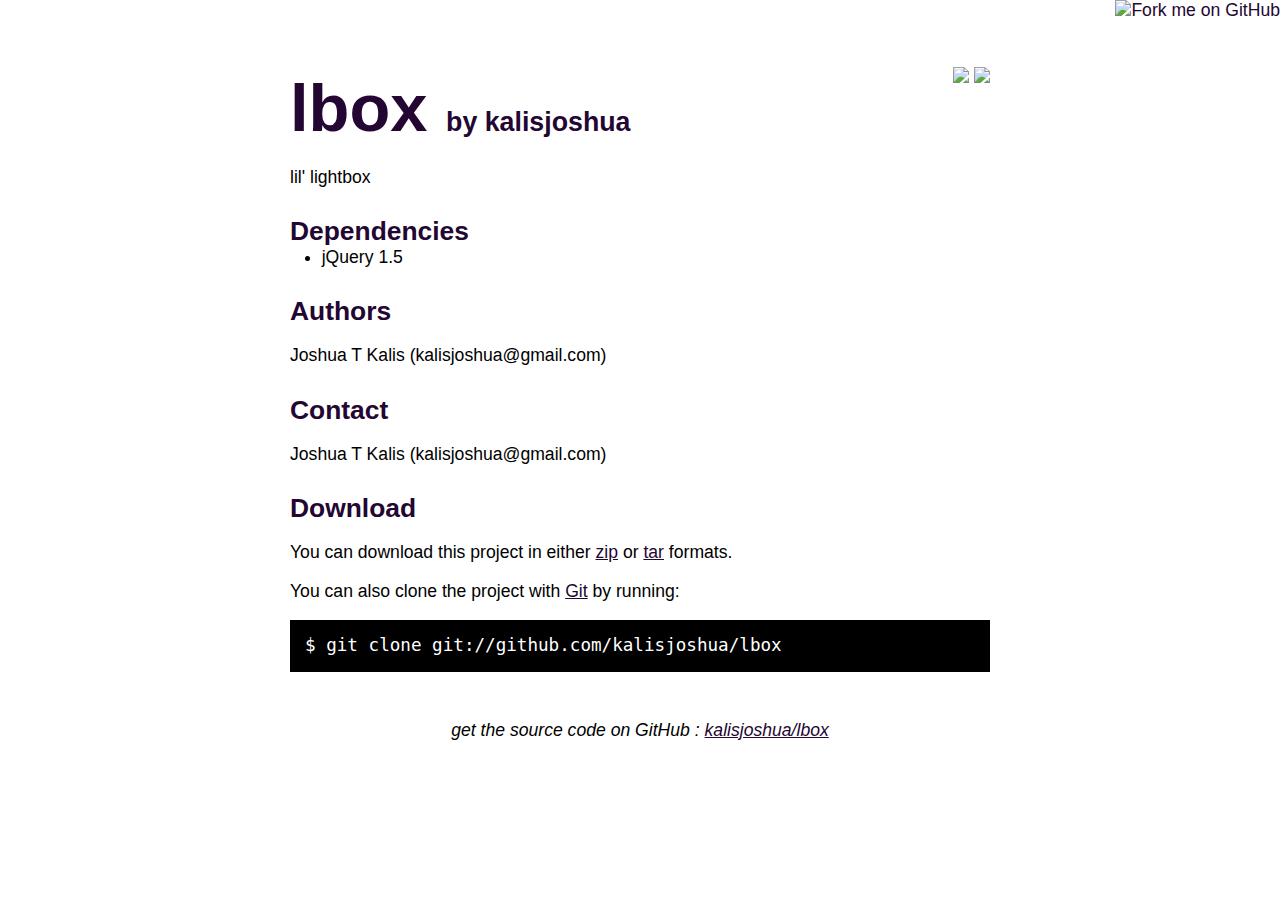
==== index.html @ b18879f7 "working on demo page" ====
<!DOCTYPE html>  

<!--[if lt IE 7 ]> <html lang="en" class="no-js ie6"> <![endif]-->
<!--[if IE 7 ]>    <html lang="en" class="no-js ie7"> <![endif]-->
<!--[if IE 8 ]>    <html lang="en" class="no-js ie8"> <![endif]-->
<!--[if IE 9 ]>    <html lang="en" class="no-js ie9"> <![endif]-->
<!--[if (gt IE 9)|!(IE)]><!--> <html lang="en" class="no-js"> <!--<![endif]-->
<head>
<meta charset='utf-8'>
<title>kalisjoshua/lbox @ GitHub</title>
<link rel="stylesheet" href="html5boilerplate.css" type="text/css" />
<link rel="stylesheet" href="style.css" type="text/css" />
<script src="modernizr.min.js" type="text/javascript" charset="utf-8"></script>
</head>

<body>

<a href="//github.com/kalisjoshua/lbox" id="forkme">
    <img src="//s3.amazonaws.com/github/ribbons/forkme_right_darkblue_121621.png" alt="Fork me on GitHub" /></a>

<article id="main" role="content">

    <header>
        <h1><a href="//github.com/kalisjoshua/lbox">lbox</a> <small>by <a href="//github.com/kalisjoshua">kalisjoshua</a></small></h1>
        <div class="download">
            <a href="//github.com/kalisjoshua/lbox/zipball/master"><img border="0" width="90" src="//github.com/images/modules/download/zip.png"></a>
            <a href="//github.com/kalisjoshua/lbox/tarball/master"><img border="0" width="90" src="//github.com/images/modules/download/tar.png"></a>
        </div>
    </header>

    <p>lil' lightbox</p>

    <h2>Dependencies</h2>
    <ul>
        <li>jQuery 1.5</li>
    </ul>
    
    <h2>Authors</h2>
    <p>Joshua T Kalis (kalisjoshua@gmail.com)</p>
    
    <h2>Contact</h2>
    <p>Joshua T Kalis (kalisjoshua@gmail.com)</p>
    
    <h2>Download</h2>
    <p>You can download this project in either <a href="//github.com/kalisjoshua/lbox/zipball/master">zip</a> or <a href="//github.com/kalisjoshua/lbox/tarball/master">tar</a> formats.</p>
    <p>You can also clone the project with <a href="//git-scm.com">Git</a> by running:
        <pre>$ git clone git://github.com/kalisjoshua/lbox</pre></p>

    <footer role="contentinfo">get the source code on GitHub : <a href="//github.com/kalisjoshua/lbox">kalisjoshua/lbox</a></footer>

</article>

<script src="//ajax.googleapis.com/ajax/libs/jquery/1.5.0/jquery.min.js"></script>
<script src="//github.com/kalisjoshua/lbox/raw/master/lbox.js"></script>

</body>
</html>
---- html5boilerplate.css ----
/*
  HTML5 ✰ Boilerplate
   
  style.css contains a reset, font normalization and some base styles.
   
  credit is left where credit is due.
  much inspiration was taken from these projects:
    yui.yahooapis.com/2.8.1/build/base/base.css
    camendesign.com/design/
    praegnanz.de/weblog/htmlcssjs-kickstart
*/
 
/*
  html5doctor.com Reset Stylesheet (Eric Meyer's Reset Reloaded + HTML5 baseline)
  v1.4 2009-07-27 | Authors: Eric Meyer & Richard Clark
  html5doctor.com/html-5-reset-stylesheet/
*/
 
html, body, div, span, object, iframe,
h1, h2, h3, h4, h5, h6, p, blockquote, pre,
abbr, address, cite, code,
del, dfn, em, img, ins, kbd, q, samp,
small, strong, sub, sup, var,
b, i,
dl, dt, dd, ol, ul, li,
fieldset, form, label, legend,
table, caption, tbody, tfoot, thead, tr, th, td,
article, aside, canvas, details, figcaption, figure,
footer, header, hgroup, menu, nav, section, summary,
time, mark, audio, video {
  margin:0;
  padding:0;
  border:0;
  outline:0;
  font-size:100%;
  vertical-align:baseline;
  background:transparent;
}                 
 
article, aside, details, figcaption, figure,
footer, header, hgroup, menu, nav, section {
    display:block;
}
 
nav ul { list-style:none; }
 
blockquote, q { quotes:none; }
 
blockquote:before, blockquote:after,
q:before, q:after { content:''; content:none; }
 
a { margin:0; padding:0; font-size:100%; vertical-align:baseline; background:transparent; }
 
ins { background-color:#ff9; color:#000; text-decoration:none; }
 
mark { background-color:#ff9; color:#000; font-style:italic; font-weight:bold; }
 
del { text-decoration: line-through; }
 
abbr[title], dfn[title] { border-bottom:1px dotted; cursor:help; }
 
/* tables still need cellspacing="0" in the markup */
table { border-collapse:collapse; border-spacing:0; }
 
hr { display:block; height:1px; border:0; border-top:1px solid #ccc; margin:1em 0; padding:0; }
 
input, select { vertical-align:middle; }
 
/* END RESET CSS */
 
 
/* fonts.css from the YUI Library: developer.yahoo.com/yui/
   Refer to developer.yahoo.com/yui/3/cssfonts/ for font sizing percentages
 
  There are three custom edits:
   * remove arial, helvetica from explicit font stack
   * we normalize monospace styles ourselves
   * table font-size is reset in the HTML5 reset above so there is no need to repeat
*/
body { font:13px/1.231 sans-serif; *font-size:small; } /* hack retained to preserve specificity */ 
 
select, input, textarea, button { font:99% sans-serif; }
 
/* normalize monospace sizing
 * en.wikipedia.org/wiki/MediaWiki_talk:Common.css/Archive_11#Teletype_style_fix_for_Chrome
 */
pre, code, kbd, samp { font-family: monospace, sans-serif; }
  
 
/*
 * minimal base styles
 */
 
 
body, select, input, textarea {
  /* #444 looks better than black: twitter.com/H_FJ/statuses/11800719859 */
  color: #444;
  /* set your base font here, to apply evenly */
  /* font-family: Georgia, serif;  */  
}
 
/* Headers (h1,h2,etc) have no default font-size or margin,
   you'll want to define those yourself. */
h1,h2,h3,h4,h5,h6 { font-weight: bold; }
 
/* always force a scrollbar in non-IE */
html { overflow-y: scroll; }
 
  
/* Accessible focus treatment: people.opera.com/patrickl/experiments/keyboard/test */
a:hover, a:active { outline: none; }
 
 
ul, ol { margin-left: 1.8em; }
ol { list-style-type: decimal; }
 
/* Remove margins for navigation lists */
nav ul, nav li { margin: 0; }
 
small { font-size: 85%; }
strong, th { font-weight: bold; }
 
td, td img { vertical-align: top; }
 
sub { vertical-align: sub; font-size: smaller; }
sup { vertical-align: super; font-size: smaller; }
 
pre {
  padding: 15px;
   
  /* www.pathf.com/blogs/2008/05/formatting-quoted-code-in-blog-posts-css21-white-space-pre-wrap/ */
  white-space: pre; /* CSS2 */
  white-space: pre-wrap; /* CSS 2.1 */
  white-space: pre-line; /* CSS 3 (and 2.1 as well, actually) */
  word-wrap: break-word; /* IE */
}
  
textarea { overflow: auto; } /* thnx ivannikolic! www.sitepoint.com/blogs/2010/08/20/ie-remove-textarea-scrollbars/ */
 
.ie6 legend, .ie7 legend { margin-left: -7px; } /* thnx ivannikolic! */
 
/* align checkboxes, radios, text inputs with their label
   by: Thierry Koblentz tjkdesign.com/ez-css/css/base.css ; */
input[type="radio"] { vertical-align: text-bottom; }
input[type="checkbox"] { vertical-align: bottom; }
.ie7 input[type="checkbox"] { vertical-align: baseline; }
.ie6 input { vertical-align: text-bottom; }
 
/* hand cursor on clickable input elements */
label, input[type=button], input[type=submit], button { cursor: pointer; }
  
/* webkit browsers add a 2px margin outside the chrome of form elements */ 
button, input, select, textarea { margin: 0; }
 
/* colors for form validity */
input:valid, textarea:valid   {  }
input:invalid, textarea:invalid {
      border-radius: 1px;
    -moz-box-shadow: 0px 0px 5px red;
 -webkit-box-shadow: 0px 0px 5px red;
         box-shadow: 0px 0px 5px red;
}
.no-boxshadow input:invalid,
.no-boxshadow textarea:invalid { background-color: #f0dddd; }
 
 
/* These selection declarations have to be separate.
   No text-shadow: twitter.com/miketaylr/status/12228805301
   Also: hot pink. */
::-moz-selection{ background: #FF5E99; color:#fff; text-shadow: none; }
::selection { background:#FF5E99; color:#fff; text-shadow: none; }
 
/*  j.mp/webkit-tap-highlight-color */
a:link { -webkit-tap-highlight-color: #FF5E99; }
 
/* make buttons play nice in IE:   
   www.viget.com/inspire/styling-the-button-element-in-internet-explorer/ */
button {  width: auto; overflow: visible; }
  
/* bicubic resizing for non-native sized IMG:
   code.flickr.com/blog/2008/11/12/on-ui-quality-the-little-things-client-side-image-resizing/ */
.ie7 img { -ms-interpolation-mode: bicubic; }
 
 
 
/*
 * Non-semantic helper classes
 */
 
/* for image replacement */
.ir { display: block; text-indent: -999em; overflow: hidden; background-repeat: no-repeat; text-align: left; direction: ltr; }
 
/* Hide for both screenreaders and browsers
   css-discuss.incutio.com/wiki/Screenreader_Visibility */
.hidden { display: none; visibility: hidden; }
 
/* Hide only visually, but have it available for screenreaders
   www.webaim.org/techniques/css/invisiblecontent/ ; &  j.mp/visuallyhidden ; */
.visuallyhidden { position: absolute !important;   
  clip: rect(1px 1px 1px 1px); /* IE6, IE7 */
  clip: rect(1px, 1px, 1px, 1px); }
 
/* Hide visually and from screenreaders, but maintain layout */
.invisible { visibility: hidden; }
 
/* >> The Magnificent CLEARFIX: Updated to prevent margin-collapsing on child elements << j.mp/bestclearfix */
.clearfix:before, .clearfix:after {
  content: "\0020"; display: block; height: 0; visibility: hidden; 
}
 
.clearfix:after { clear: both; }
/* Fix clearfix: blueprintcss.lighthouseapp.com/projects/15318/tickets/5-extra-margin-padding-bottom-of-page */
.clearfix { zoom: 1; }

 
/*
 * Media queries for responsive design
 * These follow after primary styles so they will successfully override.
 */
 
@media all and (orientation:portrait) {
  /* Style adjustments for portrait mode goes here */
   
}
 
@media all and (orientation:landscape) {
  /* Style adjustments for landscape mode goes here */
   
}
 
/* Grade-A Mobile Browsers (Opera Mobile, iPhone Safari, Android Chrome) 
   Consider this: www.cloudfour.com/css-media-query-for-mobile-is-fools-gold/ */
@media screen and (max-device-width: 480px) {
   
   
  /* Uncomment if you don't want iOS and WinMobile to mobile-optimize the text for you
     j.mp/textsizeadjust
  html { -webkit-text-size-adjust:none; -ms-text-size-adjust:none; } */
}
 
/*
 * print styles
 * inlined to avoid required HTTP connection www.phpied.com/delay-loading-your-print-css/
 */
@media print {
  * { background: transparent !important; color: #444 !important; text-shadow: none !important; }
  a, a:visited { color: #444 !important; text-decoration: underline; }
  a:after { content: " (" attr(href) ")"; }
  abbr:after { content: " (" attr(title) ")"; }
  .ir a:after { content: ""; }  /* Don't show links for images */
  pre, blockquote { border: 1px solid #999; page-break-inside: avoid; }
  thead { display: table-header-group; } /* css-discuss.incutio.com/wiki/Printing_Tables */
  tr, img { page-break-inside: avoid; }
  @page { margin: 0.5cm; }
  p, h2, h3 { orphans: 3; widows: 3; }
  h2, h3{ page-break-after: avoid; }
}
---- style.css ----
a {
    color: #230632;
    }

    a#forkme img {
        border: 0;
        position: absolute;
        right: 0;
        top: 0;
        }

article {
    margin: 0 auto;
    width: 700px;
    }

body {
    font-family: Helvetica, Arial, FreeSans, sans-serif;
    font-size: 110%;
    color: #000000;
    }

footer {
    text-align: center;
    padding-top: 30px;
    font-style: italic;
    }

h1, h2, h3, h4, h5, h6 {
    margin: 1em 0px 0px;
    }
    
h1 {
    font-size: 3.8em;
    color: #230632;
    margin-bottom: 3px;
    }
    h1 a {
        text-decoration: none
        }
    h1 small {
        font-size: 0.4em;
        }

h2 {
    font-size: 1.5em;
    color: #230632;
    }

h3 {
    text-align: center;
    color: #230632;
    }

header {
    position: relative;
    }
    
.download {
    position: absolute;
    right: 0px;
    top: 0px;
    }

p {
    margin: 1em 0px;
    }
    
pre {
    background: #000;
    color: #fff;
    padding: 15px;
    }
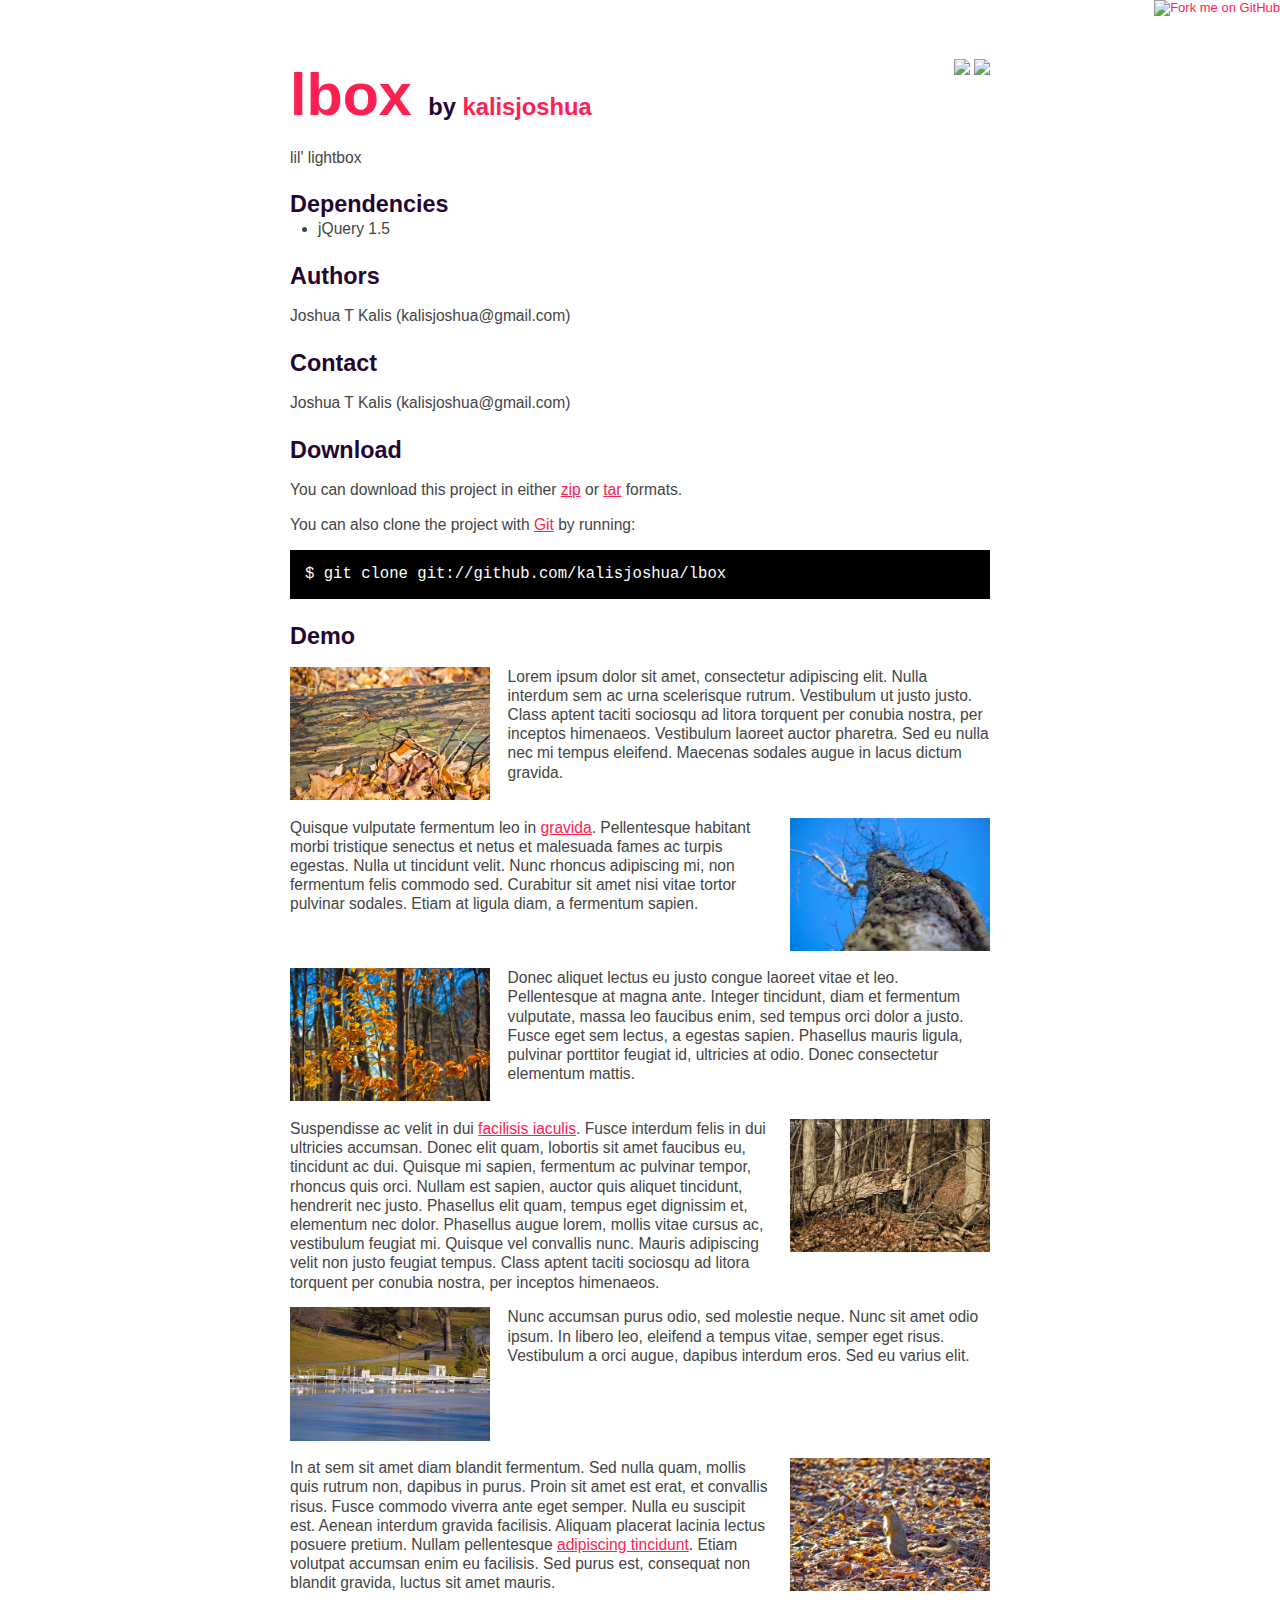
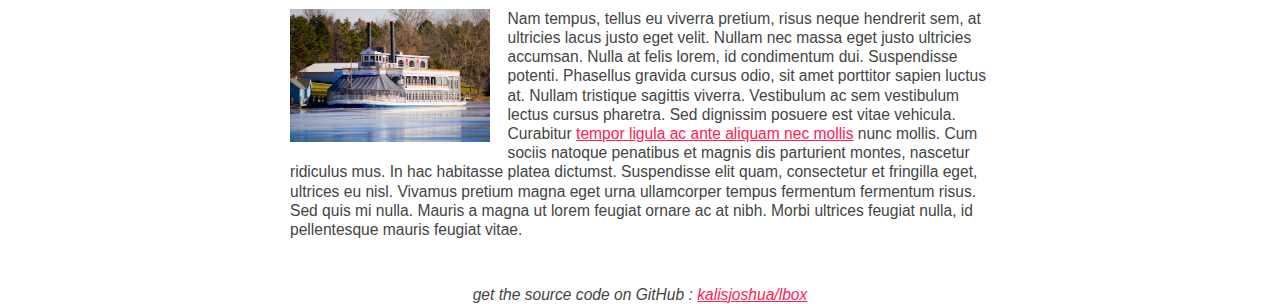
==== commit 80b37ce5: "moved resources into assets folder" ====
--- a/index.html
+++ b/index.html
@@ -8,9 +8,9 @@
 <head>
 <meta charset='utf-8'>
 <title>kalisjoshua/lbox @ GitHub</title>
-<link rel="stylesheet" href="html5boilerplate.css" type="text/css" />
-<link rel="stylesheet" href="style.css" type="text/css" />
-<script src="modernizr.min.js" type="text/javascript" charset="utf-8"></script>
+<link rel="stylesheet" href="assets/html5boilerplate.css" type="text/css" />
+<link rel="stylesheet" href="assets/style.css" type="text/css" />
+<script src="assets/modernizr.min.js" type="text/javascript" charset="utf-8"></script>
 </head>
 
 <body>
@@ -45,6 +45,15 @@
     <p>You can download this project in either <a href="//github.com/kalisjoshua/lbox/zipball/master">zip</a> or <a href="//github.com/kalisjoshua/lbox/tarball/master">tar</a> formats.</p>
     <p>You can also clone the project with <a href="//git-scm.com">Git</a> by running:
         <pre>$ git clone git://github.com/kalisjoshua/lbox</pre></p>
+    
+    <h2>Demo</h2>
+    <p><a href="assets/img_1.png" rel="lbox"><img class="left" src="assets/img_1.png" /></a>Lorem ipsum dolor sit amet, consectetur adipiscing elit. Nulla interdum sem ac urna scelerisque rutrum. Vestibulum ut justo justo. Class aptent taciti sociosqu ad litora torquent per conubia nostra, per inceptos himenaeos. Vestibulum laoreet auctor pharetra. Sed eu nulla nec mi tempus eleifend. Maecenas sodales augue in lacus dictum gravida.</p>
+    <p id="first"><a href="assets/img_2.png" rel="lbox"><img class="right" src="assets/img_2.png" /></a>Quisque vulputate fermentum leo in <a href="#first" rel="lbox">gravida</a>. Pellentesque habitant morbi tristique senectus et netus et malesuada fames ac turpis egestas. Nulla ut tincidunt velit. Nunc rhoncus adipiscing mi, non fermentum felis commodo sed. Curabitur sit amet nisi vitae tortor pulvinar sodales. Etiam at ligula diam, a fermentum sapien.</p>
+    <p><a href="assets/img_3.png" rel="lbox"><img class="left" src="assets/img_3.png" /></a>Donec aliquet lectus eu justo congue laoreet vitae et leo. Pellentesque at magna ante. Integer tincidunt, diam et fermentum vulputate, massa leo faucibus enim, sed tempus orci dolor a justo. Fusce eget sem lectus, a egestas sapien. Phasellus mauris ligula, pulvinar porttitor feugiat id, ultricies at odio. Donec consectetur elementum mattis.</p>
+    <p id="second"><a href="assets/img_4.png" rel="lbox"><img class="right" src="assets/img_4.png" /></a>Suspendisse ac velit in dui <a href="#second" rel="lbox">facilisis iaculis</a>. Fusce interdum felis in dui ultricies accumsan. Donec elit quam, lobortis sit amet faucibus eu, tincidunt ac dui. Quisque mi sapien, fermentum ac pulvinar tempor, rhoncus quis orci. Nullam est sapien, auctor quis aliquet tincidunt, hendrerit nec justo. Phasellus elit quam, tempus eget dignissim et, elementum nec dolor. Phasellus augue lorem, mollis vitae cursus ac, vestibulum feugiat mi. Quisque vel convallis nunc. Mauris adipiscing velit non justo feugiat tempus. Class aptent taciti sociosqu ad litora torquent per conubia nostra, per inceptos himenaeos.</p>
+    <p><a href="assets/img_0.png" rel="lbox"><img class="left" src="assets/img_0.png" /></a>Nunc accumsan purus odio, sed molestie neque. Nunc sit amet odio ipsum. In libero leo, eleifend a tempus vitae, semper eget risus. Vestibulum a orci augue, dapibus interdum eros. Sed eu varius elit.</p>
+    <p id="third"><a href="assets/img_6.png" rel="lbox"><img class="right" src="assets/img_6.png" /></a>In at sem sit amet diam blandit fermentum. Sed nulla quam, mollis quis rutrum non, dapibus in purus. Proin sit amet est erat, et convallis risus. Fusce commodo viverra ante eget semper. Nulla eu suscipit est. Aenean interdum gravida facilisis. Aliquam placerat lacinia lectus posuere pretium. Nullam pellentesque <a href="#third" rel="lbox">adipiscing tincidunt</a>. Etiam volutpat accumsan enim eu facilisis. Sed purus est, consequat non blandit gravida, luctus sit amet mauris.</p>
+    <p id="fourth"><a href="assets/img_5.png" rel="lbox"><img class="left" src="assets/img_5.png" /></a>Nam tempus, tellus eu viverra pretium, risus neque hendrerit sem, at ultricies lacus justo eget velit. Nullam nec massa eget justo ultricies accumsan. Nulla at felis lorem, id condimentum dui. Suspendisse potenti. Phasellus gravida cursus odio, sit amet porttitor sapien luctus at. Nullam tristique sagittis viverra. Vestibulum ac sem vestibulum lectus cursus pharetra. Sed dignissim posuere est vitae vehicula. Curabitur <a href="#fourth" rel="lbox">tempor ligula ac ante aliquam nec mollis</a> nunc mollis. Cum sociis natoque penatibus et magnis dis parturient montes, nascetur ridiculus mus. In hac habitasse platea dictumst. Suspendisse elit quam, consectetur et fringilla eget, ultrices eu nisl. Vivamus pretium magna eget urna ullamcorper tempus fermentum fermentum risus. Sed quis mi nulla. Mauris a magna ut lorem feugiat ornare ac at nibh. Morbi ultrices feugiat nulla, id pellentesque mauris feugiat vitae.</p>
 
     <footer role="contentinfo">get the source code on GitHub : <a href="//github.com/kalisjoshua/lbox">kalisjoshua/lbox</a></footer>
 
@@ -53,5 +62,15 @@
 <script src="//ajax.googleapis.com/ajax/libs/jquery/1.5.0/jquery.min.js"></script>
 <script src="//github.com/kalisjoshua/lbox/raw/master/lbox.js"></script>
 
+<script>
+$(function () {
+    $("a[rel=lbox]").lbox();
+});
+</script>
+
 </body>
 </html>
+
+
+
+
--- a/assets/html5boilerplate.css
+++ b/assets/html5boilerplate.css
@@ -0,0 +1,257 @@
+/*
+  HTML5 ✰ Boilerplate
+   
+  style.css contains a reset, font normalization and some base styles.
+   
+  credit is left where credit is due.
+  much inspiration was taken from these projects:
+    yui.yahooapis.com/2.8.1/build/base/base.css
+    camendesign.com/design/
+    praegnanz.de/weblog/htmlcssjs-kickstart
+*/
+ 
+/*
+  html5doctor.com Reset Stylesheet (Eric Meyer's Reset Reloaded + HTML5 baseline)
+  v1.4 2009-07-27 | Authors: Eric Meyer & Richard Clark
+  html5doctor.com/html-5-reset-stylesheet/
+*/
+ 
+html, body, div, span, object, iframe,
+h1, h2, h3, h4, h5, h6, p, blockquote, pre,
+abbr, address, cite, code,
+del, dfn, em, img, ins, kbd, q, samp,
+small, strong, sub, sup, var,
+b, i,
+dl, dt, dd, ol, ul, li,
+fieldset, form, label, legend,
+table, caption, tbody, tfoot, thead, tr, th, td,
+article, aside, canvas, details, figcaption, figure,
+footer, header, hgroup, menu, nav, section, summary,
+time, mark, audio, video {
+  margin:0;
+  padding:0;
+  border:0;
+  outline:0;
+  font-size:100%;
+  vertical-align:baseline;
+  background:transparent;
+}                 
+ 
+article, aside, details, figcaption, figure,
+footer, header, hgroup, menu, nav, section {
+    display:block;
+}
+ 
+nav ul { list-style:none; }
+ 
+blockquote, q { quotes:none; }
+ 
+blockquote:before, blockquote:after,
+q:before, q:after { content:''; content:none; }
+ 
+a { margin:0; padding:0; font-size:100%; vertical-align:baseline; background:transparent; }
+ 
+ins { background-color:#ff9; color:#000; text-decoration:none; }
+ 
+mark { background-color:#ff9; color:#000; font-style:italic; font-weight:bold; }
+ 
+del { text-decoration: line-through; }
+ 
+abbr[title], dfn[title] { border-bottom:1px dotted; cursor:help; }
+ 
+/* tables still need cellspacing="0" in the markup */
+table { border-collapse:collapse; border-spacing:0; }
+ 
+hr { display:block; height:1px; border:0; border-top:1px solid #ccc; margin:1em 0; padding:0; }
+ 
+input, select { vertical-align:middle; }
+ 
+/* END RESET CSS */
+ 
+ 
+/* fonts.css from the YUI Library: developer.yahoo.com/yui/
+   Refer to developer.yahoo.com/yui/3/cssfonts/ for font sizing percentages
+ 
+  There are three custom edits:
+   * remove arial, helvetica from explicit font stack
+   * we normalize monospace styles ourselves
+   * table font-size is reset in the HTML5 reset above so there is no need to repeat
+*/
+body { font:13px/1.231 sans-serif; *font-size:small; } /* hack retained to preserve specificity */ 
+ 
+select, input, textarea, button { font:99% sans-serif; }
+ 
+/* normalize monospace sizing
+ * en.wikipedia.org/wiki/MediaWiki_talk:Common.css/Archive_11#Teletype_style_fix_for_Chrome
+ */
+pre, code, kbd, samp { font-family: monospace, sans-serif; }
+  
+ 
+/*
+ * minimal base styles
+ */
+ 
+ 
+body, select, input, textarea {
+  /* #444 looks better than black: twitter.com/H_FJ/statuses/11800719859 */
+  color: #444;
+  /* set your base font here, to apply evenly */
+  /* font-family: Georgia, serif;  */  
+}
+ 
+/* Headers (h1,h2,etc) have no default font-size or margin,
+   you'll want to define those yourself. */
+h1,h2,h3,h4,h5,h6 { font-weight: bold; }
+ 
+/* always force a scrollbar in non-IE */
+html { overflow-y: scroll; }
+ 
+  
+/* Accessible focus treatment: people.opera.com/patrickl/experiments/keyboard/test */
+a:hover, a:active { outline: none; }
+ 
+ 
+ul, ol { margin-left: 1.8em; }
+ol { list-style-type: decimal; }
+ 
+/* Remove margins for navigation lists */
+nav ul, nav li { margin: 0; }
+ 
+small { font-size: 85%; }
+strong, th { font-weight: bold; }
+ 
+td, td img { vertical-align: top; }
+ 
+sub { vertical-align: sub; font-size: smaller; }
+sup { vertical-align: super; font-size: smaller; }
+ 
+pre {
+  padding: 15px;
+   
+  /* www.pathf.com/blogs/2008/05/formatting-quoted-code-in-blog-posts-css21-white-space-pre-wrap/ */
+  white-space: pre; /* CSS2 */
+  white-space: pre-wrap; /* CSS 2.1 */
+  white-space: pre-line; /* CSS 3 (and 2.1 as well, actually) */
+  word-wrap: break-word; /* IE */
+}
+  
+textarea { overflow: auto; } /* thnx ivannikolic! www.sitepoint.com/blogs/2010/08/20/ie-remove-textarea-scrollbars/ */
+ 
+.ie6 legend, .ie7 legend { margin-left: -7px; } /* thnx ivannikolic! */
+ 
+/* align checkboxes, radios, text inputs with their label
+   by: Thierry Koblentz tjkdesign.com/ez-css/css/base.css ; */
+input[type="radio"] { vertical-align: text-bottom; }
+input[type="checkbox"] { vertical-align: bottom; }
+.ie7 input[type="checkbox"] { vertical-align: baseline; }
+.ie6 input { vertical-align: text-bottom; }
+ 
+/* hand cursor on clickable input elements */
+label, input[type=button], input[type=submit], button { cursor: pointer; }
+  
+/* webkit browsers add a 2px margin outside the chrome of form elements */ 
+button, input, select, textarea { margin: 0; }
+ 
+/* colors for form validity */
+input:valid, textarea:valid   {  }
+input:invalid, textarea:invalid {
+      border-radius: 1px;
+    -moz-box-shadow: 0px 0px 5px red;
+ -webkit-box-shadow: 0px 0px 5px red;
+         box-shadow: 0px 0px 5px red;
+}
+.no-boxshadow input:invalid,
+.no-boxshadow textarea:invalid { background-color: #f0dddd; }
+ 
+ 
+/* These selection declarations have to be separate.
+   No text-shadow: twitter.com/miketaylr/status/12228805301
+   Also: hot pink. */
+::-moz-selection{ background: #FF5E99; color:#fff; text-shadow: none; }
+::selection { background:#FF5E99; color:#fff; text-shadow: none; }
+ 
+/*  j.mp/webkit-tap-highlight-color */
+a:link { -webkit-tap-highlight-color: #FF5E99; }
+ 
+/* make buttons play nice in IE:   
+   www.viget.com/inspire/styling-the-button-element-in-internet-explorer/ */
+button {  width: auto; overflow: visible; }
+  
+/* bicubic resizing for non-native sized IMG:
+   code.flickr.com/blog/2008/11/12/on-ui-quality-the-little-things-client-side-image-resizing/ */
+.ie7 img { -ms-interpolation-mode: bicubic; }
+ 
+ 
+ 
+/*
+ * Non-semantic helper classes
+ */
+ 
+/* for image replacement */
+.ir { display: block; text-indent: -999em; overflow: hidden; background-repeat: no-repeat; text-align: left; direction: ltr; }
+ 
+/* Hide for both screenreaders and browsers
+   css-discuss.incutio.com/wiki/Screenreader_Visibility */
+.hidden { display: none; visibility: hidden; }
+ 
+/* Hide only visually, but have it available for screenreaders
+   www.webaim.org/techniques/css/invisiblecontent/ ; &  j.mp/visuallyhidden ; */
+.visuallyhidden { position: absolute !important;   
+  clip: rect(1px 1px 1px 1px); /* IE6, IE7 */
+  clip: rect(1px, 1px, 1px, 1px); }
+ 
+/* Hide visually and from screenreaders, but maintain layout */
+.invisible { visibility: hidden; }
+ 
+/* >> The Magnificent CLEARFIX: Updated to prevent margin-collapsing on child elements << j.mp/bestclearfix */
+.clearfix:before, .clearfix:after {
+  content: "\0020"; display: block; height: 0; visibility: hidden; 
+}
+ 
+.clearfix:after { clear: both; }
+/* Fix clearfix: blueprintcss.lighthouseapp.com/projects/15318/tickets/5-extra-margin-padding-bottom-of-page */
+.clearfix { zoom: 1; }
+
+ 
+/*
+ * Media queries for responsive design
+ * These follow after primary styles so they will successfully override.
+ */
+ 
+@media all and (orientation:portrait) {
+  /* Style adjustments for portrait mode goes here */
+   
+}
+ 
+@media all and (orientation:landscape) {
+  /* Style adjustments for landscape mode goes here */
+   
+}
+ 
+/* Grade-A Mobile Browsers (Opera Mobile, iPhone Safari, Android Chrome) 
+   Consider this: www.cloudfour.com/css-media-query-for-mobile-is-fools-gold/ */
+@media screen and (max-device-width: 480px) {
+   
+   
+  /* Uncomment if you don't want iOS and WinMobile to mobile-optimize the text for you
+     j.mp/textsizeadjust
+  html { -webkit-text-size-adjust:none; -ms-text-size-adjust:none; } */
+}
+ 
+/*
+ * print styles
+ * inlined to avoid required HTTP connection www.phpied.com/delay-loading-your-print-css/
+ */
+@media print {
+  * { background: transparent !important; color: #444 !important; text-shadow: none !important; }
+  a, a:visited { color: #444 !important; text-decoration: underline; }
+  a:after { content: " (" attr(href) ")"; }
+  abbr:after { content: " (" attr(title) ")"; }
+  .ir a:after { content: ""; }  /* Don't show links for images */
+  pre, blockquote { border: 1px solid #999; page-break-inside: avoid; }
+  thead { display: table-header-group; } /* css-discuss.incutio.com/wiki/Printing_Tables */
+  tr, img { page-break-inside: avoid; }
+  @page { margin: 0.5cm; }
+  p, h2, h3 { orphans: 3; widows: 3; }
+  h2, h3{ page-break-after: avoid; }
+}--- a/assets/style.css
+++ b/assets/style.css
@@ -0,0 +1,106 @@
+/*
+div {
+    margin: 0px auto;
+    position: relative;
+    text-align: left;
+    width: 400px;
+    }
+p {
+    clear: both;
+    margin: 1em 0px;
+    }
+*/
+a {
+    color: #FF2052;
+    }
+a:hover {
+    color: #E72094;
+    }
+    a img {
+        border: 2px solid transparent;
+        margin: -2px;
+        margin-bottom: 1em;
+        }
+    a:hover img {
+        border: 2px solid #E72094;
+        }
+    a img.left {
+        float: left;
+        margin-right: 1em;
+        width: 200px;
+        }
+    a img.right {
+        float: right;
+        margin-left: 1em;
+        width: 200px;
+        }
+    a#forkme img {
+        border: 0px;
+        margin: 0px;
+        padding: 0px;
+        position: absolute;
+        right: 0px;
+        top: 0px;
+        }
+
+article {
+    font-size: 120%;
+    margin: 0 auto;
+    width: 700px;
+    }
+
+body {
+    font-family: Helvetica, Arial, FreeSans, sans-serif;
+    }
+
+footer {
+    text-align: center;
+    padding-top: 30px;
+    font-style: italic;
+    }
+
+h1, h2, h3, h4, h5, h6 {
+    margin: 1em 0px 0px;
+    }
+    
+h1 {
+    font-size: 3.8em;
+    color: #230632;
+    margin-bottom: 3px;
+    }
+    h1 a {
+        text-decoration: none
+        }
+    h1 small {
+        font-size: 0.4em;
+        }
+
+h2 {
+    font-size: 1.5em;
+    color: #230632;
+    }
+
+h3 {
+    text-align: center;
+    color: #230632;
+    }
+
+header {
+    position: relative;
+    }    
+    header .download {
+        position: absolute;
+        right: 0px;
+        top: 0px;
+        }
+
+p {
+    clear: both;
+    margin: 1em 0px;
+    }
+    
+pre {
+    background: #000;
+    color: #fff;
+    padding: 15px;
+    }
